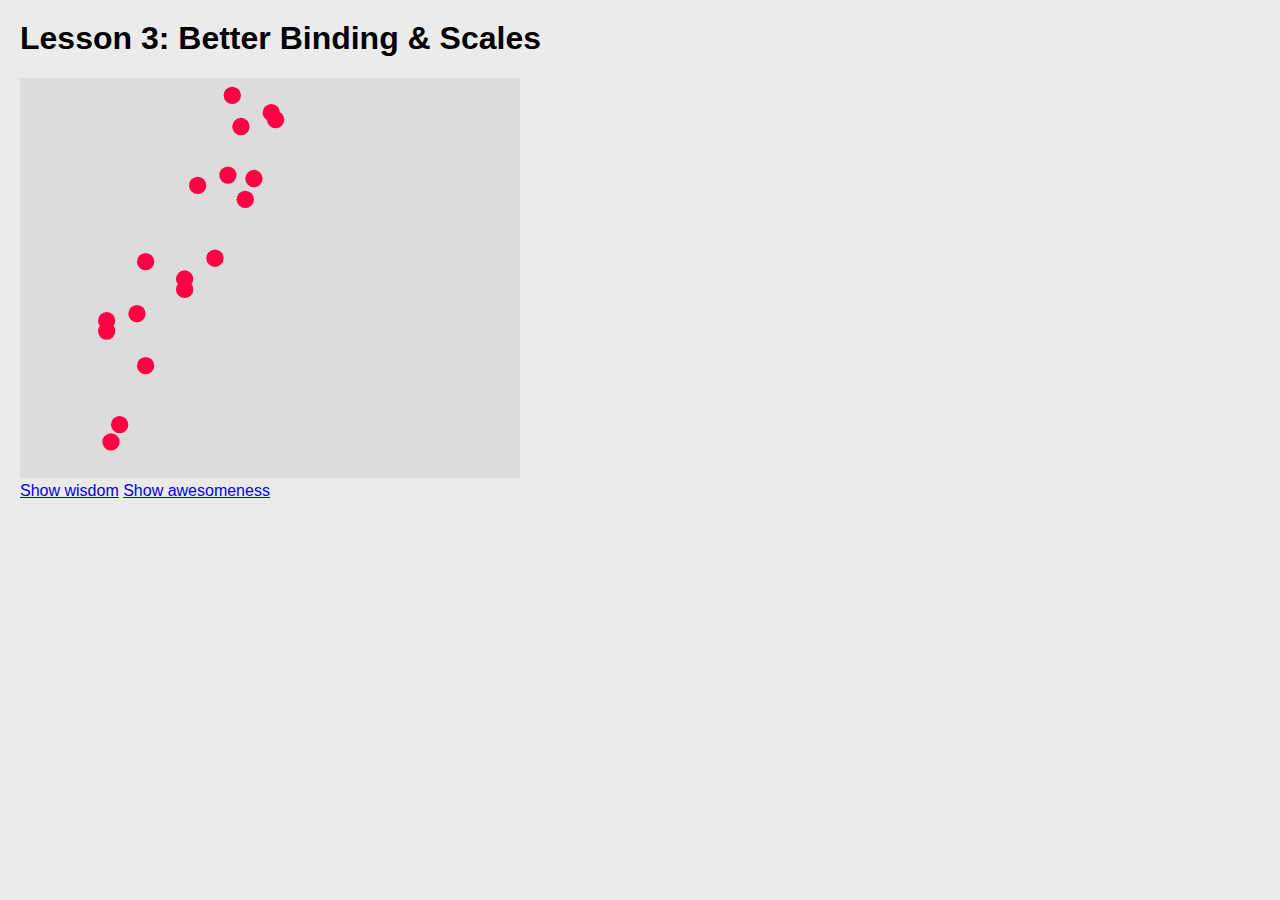
==== lessons/lesson3-solution.html @ ca8a2fa6 "Updated lessons" ====
<!doctype html>
<html>
  <head>
    <title>D3 - Lesson 2</title>
    
    <script src="assets/d3.js"></script>
    <link rel="stylesheet" type="text/css" href="assets/style.css">
    <script src="data/people.js"></script>

  </head>
  <body>
    
    <h1>Lesson 3: Better Binding &amp; Scales</h1>

    <div id="viz">
    </div>
    <a href='#' class='show-wisdom'>Show wisdom</a>
    <a href='#' class='show-awesomeness'>Show awesomeness</a>
      
    <script>
      // Don't change any of this
      var height = 400;
      var width = 500;
      var svg = d3.select('#viz').append('svg')
                                    .attr('height', height)
                                    .attr('width', width)
      
      var data = window.data;
      // Note, we've loaded this data in from the data/people.js file
      // `data` is a list of people that look like:
      // [{
      //   "name": "Leonor Laidlaw",
      //   "age": 54,
      //   "awesomeness": 0.54,
      //   "wisdom": 0.20
      // }, ... ]
      //
      // Age is between 0 and 100
      // awesomeness and wisdom are between 0 and 1
    

      // In this lesson we will plot our people on a graph
      // 
      // awesomeness or wisdom
      // ^
      // |  o     o
      // |    o
      // | o
      // +----------------> age


      // Step 1 ///////////////////////////////////////
      // Let's make some scales for the axes
      var xScale = d3.scale.linear();
      var yScale = d3.scale.linear();

      // TODO: set the domain and range for our scales
      // so that our graph is drawn on a 500px across by 400px up/down grid
      //
      // Remember!
      //  - domain is the input (age/awesomeness/wisdom) range
      //  - range is the output (pixel) range 
      //  - both domain() and range() take an array

      xScale.domain([0, 100]).range([0, width])
      yScale.domain([0, 1]).range([0, height])



      // Step 2 ///////////////////////////////////////
      // As a setup we'll just add all our people to the
      // diagram, but give them no attributes yet
      var people = svg.selectAll('circle')
                        .data(data)
      people.enter().append('circle')
                      

      // TODO: Fill in the showWisdom function
      // For each person, update their circle to have a radius of 5,
      // and set their x and y position
      //
      // Use the xScale and yScale scales to plot their
      // age on an "x axis" and wisdom on a y axis appropriately
      // Vertical pixel distance will be drawn from the top, not the bottom
      // Animate their entrance over 1 second

      function showWisdom() {
        var people = svg.selectAll('circle')
                           .data(data)
      
        people.transition().duration(1000)
                .attr('cx', function(p) { return xScale(p.age) })
                .attr('cy', function(p) { return height - yScale(p.wisdom) })
                .attr('r', 10)
      }

      
      // Step 2 ///////////////////////////////////////

      // TODO: Fill in the showAwesomeness function
      // As Step 1 but drawing awesomeness on the y this time
      
      function showAwesomeness() {
        var people = svg.selectAll('circle')
                           .data(data)
      
        people.transition().duration(1000)
                .attr('cx', function(p) { return xScale(p.age) })
                .attr('cy', function(p) { return height - yScale(p.awesomeness) })
                .attr('r', 10)
      }

      
      // Step 3 //////////////////////////////////////
      // TODO: Have our showWisdom function run when
      // we click on the "show wisdom" link
           
      d3.select('a.show-awesomeness').on('click', showAwesomeness)
      d3.select('a.show-wisdom').on('click', showWisdom)



    </script>
    <script>
      //Don't delete this
      showWisdom();
    </script>
  </body>
</html>
---- lessons/assets/style.css ----
body {
  background: #EBEBEB;
}

svg {
  background: #DCDCDC;
}

body {
  font-family: Helvetica, Arial, sans;
  padding: 20px;
  margin: 0;
}

h1 {
  margin-top: 0;
}


svg circle {
  fill: #FF0043;
}
svg rect {
  fill: #FF9D00;
}
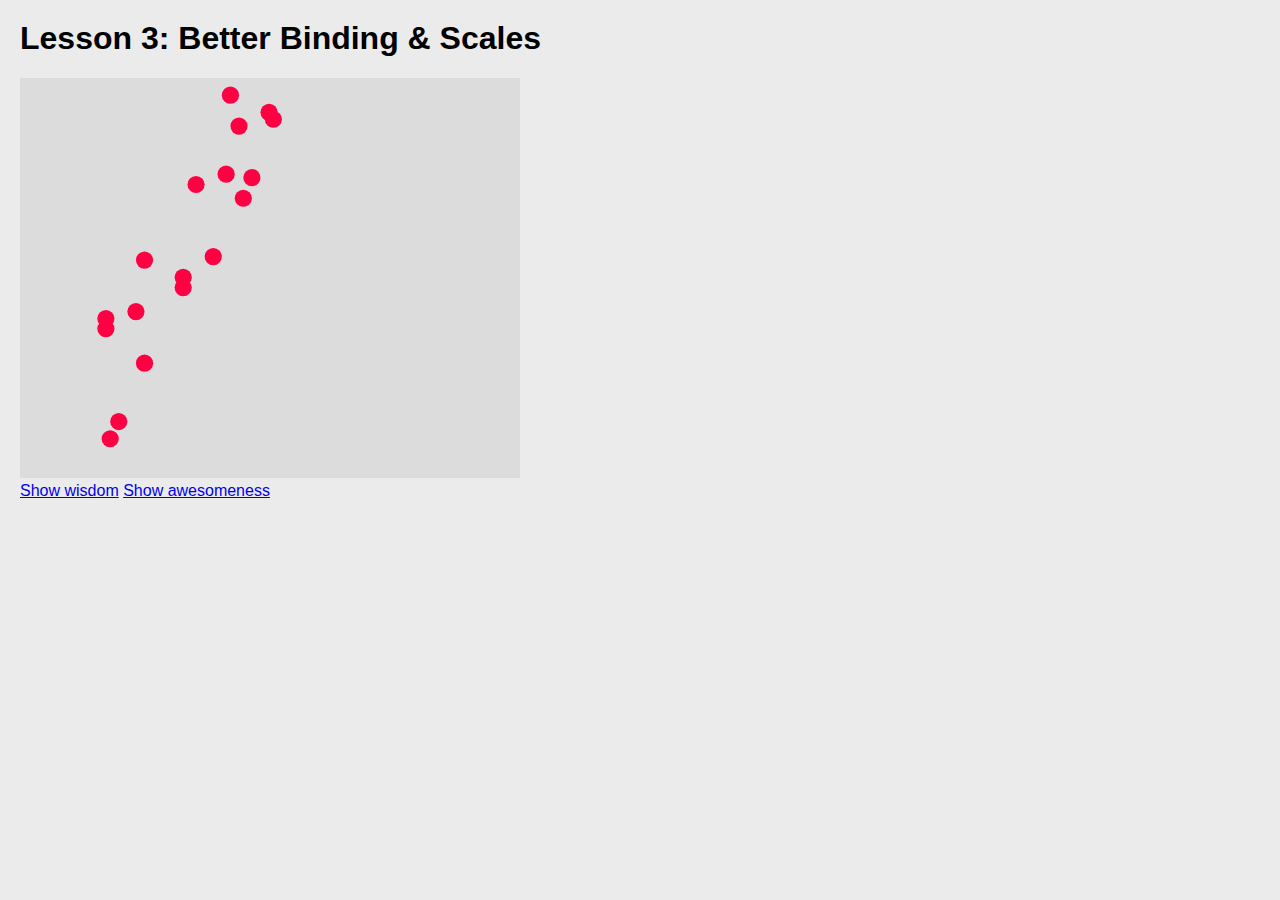
==== commit 84cb19fc: "fin" ====
--- a/lessons/lesson3-solution.html
+++ b/lessons/lesson3-solution.html
@@ -1,7 +1,7 @@
 <!doctype html>
 <html>
   <head>
-    <title>D3 - Lesson 2</title>
+    <title>D3 - Lesson 3</title>
     
     <script src="assets/d3.js"></script>
     <link rel="stylesheet" type="text/css" href="assets/style.css">
--- a/lessons/assets/style.css
+++ b/lessons/assets/style.css
@@ -23,3 +23,6 @@
 svg rect {
   fill: #FF9D00;
 }
+svg path {
+  fill: #FF9D00;
+}
